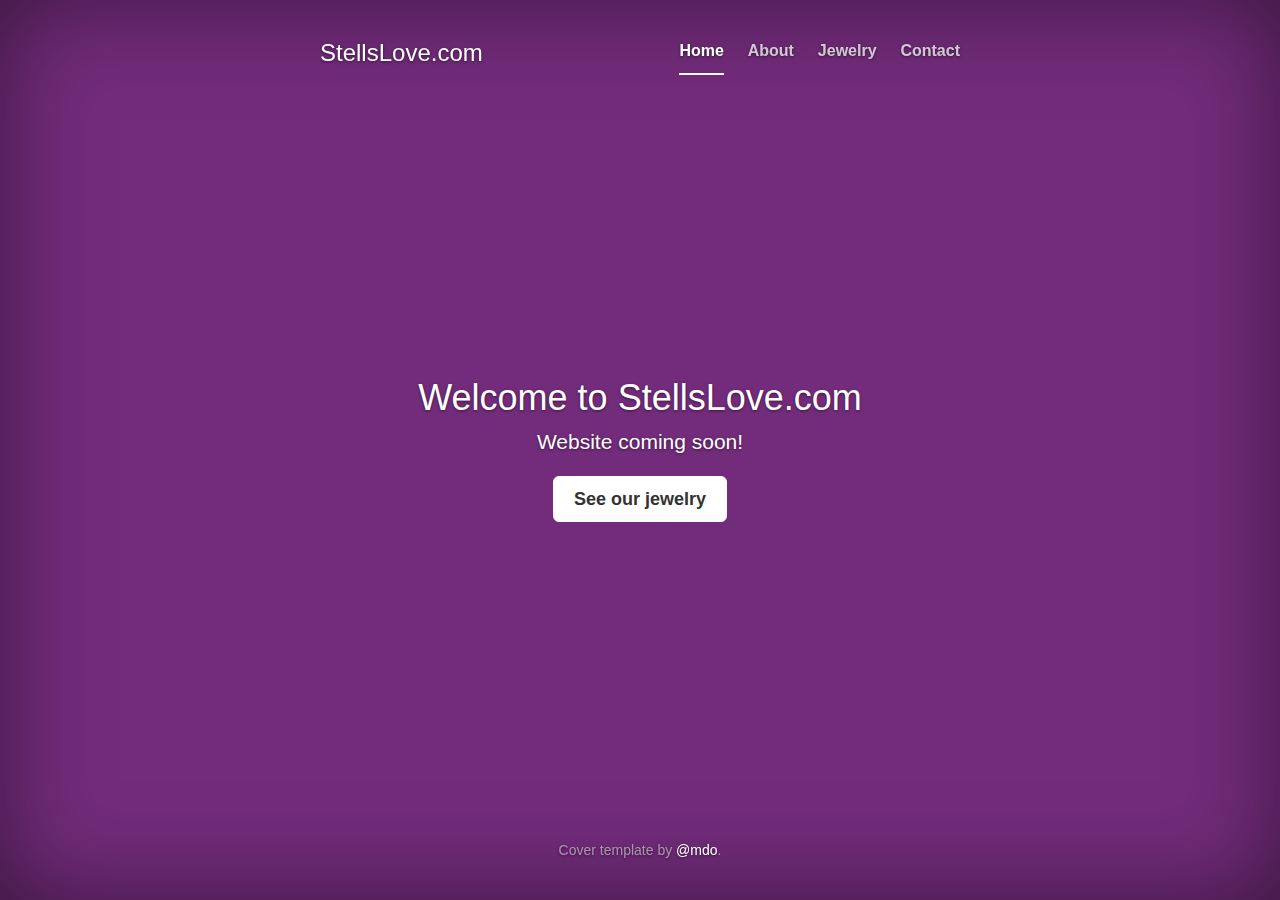
==== index.html @ a2c21b27 "commit" ====
<!DOCTYPE html>
<html lang="en">
  <head>
    <meta charset="utf-8">
    <meta http-equiv="X-UA-Compatible" content="IE=edge">
    <meta name="viewport" content="width=device-width, initial-scale=1">
    <!-- The above 3 meta tags *must* come first in the head; any other head content must come *after* these tags -->
    <meta name="description" content="">
    <meta name="author" content="">
    <link rel="icon" href="favicon.ico">

    <title>StellsLove.com - Handmade Jewelry</title>

    <!-- Bootstrap core CSS -->
    <link href="css/bootstrap.min.css" rel="stylesheet">

    <!-- IE10 viewport hack for Surface/desktop Windows 8 bug -->
    <link href="assets/ie10-viewport-bug-workaround.css" rel="stylesheet">

    <!-- Custom styles for this template -->
    <link href="css/cover.css"rel="stylesheet">

    <!-- HTML5 shim and Respond.js for IE8 support of HTML5 elements and media queries -->
    <!--[if lt IE 9]>
      <script src="https://oss.maxcdn.com/html5shiv/3.7.2/html5shiv.min.js"></script>
      <script src="https://oss.maxcdn.com/respond/1.4.2/respond.min.js"></script>
    <![endif]-->
  </head>

  <body>

    <div class="site-wrapper">

      <div class="site-wrapper-inner">

        <div class="cover-container">

          <div class="masthead clearfix">
            <div class="inner">
              <h3 class="masthead-brand">StellsLove.com</h3>
              <nav>
                <ul class="nav masthead-nav">
                  <li class="active"><a href="#">Home</a></li>
				  <li><a href="#">About</a></li>
                  <li><a href="#">Jewelry</a></li>
                  <li><a href="#">Contact</a></li>
                </ul>
              </nav>
            </div>
          </div>

          <div class="inner cover">
            <h1 class="cover-heading">Welcome to StellsLove.com</h1>
            <p class="lead">Website coming soon!</p>
            <p class="lead">
              <a href="#" class="btn btn-lg btn-default">See our jewelry</a>
            </p>
          </div>

          <div class="mastfoot">
            <div class="inner">
              <p>Cover template by <a href="https://twitter.com/mdo">@mdo</a>.</p>
            </div>
          </div>

        </div>

      </div>

    </div>

    <!-- Bootstrap core JavaScript
    ================================================== -->
    <!-- Placed at the end of the document so the pages load faster -->
    <script src="https://ajax.googleapis.com/ajax/libs/jquery/1.11.3/jquery.min.js"></script>
    <script>window.jQuery || document.write('<script src="js/jquery.min.js"><\/script>')</script>
    <script src="js/bootstrap.min.js"></script>
    <!-- IE10 viewport hack for Surface/desktop Windows 8 bug -->
    <script src="assets/ie10-viewport-bug-workaround.js"></script>
  </body>
</html>
---- assets/ie10-viewport-bug-workaround.css ----
/*!
 * IE10 viewport hack for Surface/desktop Windows 8 bug
 * Copyright 2014-2015 Twitter, Inc.
 * Licensed under MIT (https://github.com/twbs/bootstrap/blob/master/LICENSE)
 */

/*
 * See the Getting Started docs for more information:
 * http://getbootstrap.com/getting-started/#support-ie10-width
 */
@-webkit-viewport { width: device-width; }
@-moz-viewport    { width: device-width; }
@-ms-viewport     { width: device-width; }
@-o-viewport      { width: device-width; }
@viewport         { width: device-width; }
---- css/cover.css ----
/*
 * Globals
 */

/* Links */
a,
a:focus,
a:hover {
  color: #fff;
}

/* Custom default button */
.btn-default,
.btn-default:hover,
.btn-default:focus {
  color: #333;
  text-shadow: none; /* Prevent inheritence from `body` */
  background-color: #fff;
  border: 1px solid #fff;
}


/*
 * Base structure
 */

html,
body {
  height: 100%;
  background-color: #732C7B;
}
body {
  color: #fff;
  text-align: center;
  text-shadow: 0 1px 3px rgba(0,0,0,.5);
}

/* Extra markup and styles for table-esque vertical and horizontal centering */
.site-wrapper {
  display: table;
  width: 100%;
  height: 100%; /* For at least Firefox */
  min-height: 100%;
  -webkit-box-shadow: inset 0 0 100px rgba(0,0,0,.5);
          box-shadow: inset 0 0 100px rgba(0,0,0,.5);
}
.site-wrapper-inner {
  display: table-cell;
  vertical-align: top;
}
.cover-container {
  margin-right: auto;
  margin-left: auto;
}

/* Padding for spacing */
.inner {
  padding: 30px;
}


/*
 * Header
 */
.masthead-brand {
  margin-top: 10px;
  margin-bottom: 10px;
}

.masthead-nav > li {
  display: inline-block;
}
.masthead-nav > li + li {
  margin-left: 20px;
}
.masthead-nav > li > a {
  padding-right: 0;
  padding-left: 0;
  font-size: 16px;
  font-weight: bold;
  color: #fff; /* IE8 proofing */
  color: rgba(255,255,255,.75);
  border-bottom: 2px solid transparent;
}
.masthead-nav > li > a:hover,
.masthead-nav > li > a:focus {
  background-color: transparent;
  border-bottom-color: #a9a9a9;
  border-bottom-color: rgba(255,255,255,.25);
}
.masthead-nav > .active > a,
.masthead-nav > .active > a:hover,
.masthead-nav > .active > a:focus {
  color: #fff;
  border-bottom-color: #fff;
}

@media (min-width: 768px) {
  .masthead-brand {
    float: left;
  }
  .masthead-nav {
    float: right;
  }
}


/*
 * Cover
 */

.cover {
  padding: 0 20px;
}
.cover .btn-lg {
  padding: 10px 20px;
  font-weight: bold;
}


/*
 * Footer
 */

.mastfoot {
  color: #999; /* IE8 proofing */
  color: rgba(255,255,255,.5);
}


/*
 * Affix and center
 */

@media (min-width: 768px) {
  /* Pull out the header and footer */
  .masthead {
    position: fixed;
    top: 0;
  }
  .mastfoot {
    position: fixed;
    bottom: 0;
  }
  /* Start the vertical centering */
  .site-wrapper-inner {
    vertical-align: middle;
  }
  /* Handle the widths */
  .masthead,
  .mastfoot,
  .cover-container {
    width: 100%; /* Must be percentage or pixels for horizontal alignment */
  }
}

@media (min-width: 992px) {
  .masthead,
  .mastfoot,
  .cover-container {
    width: 700px;
  }
}
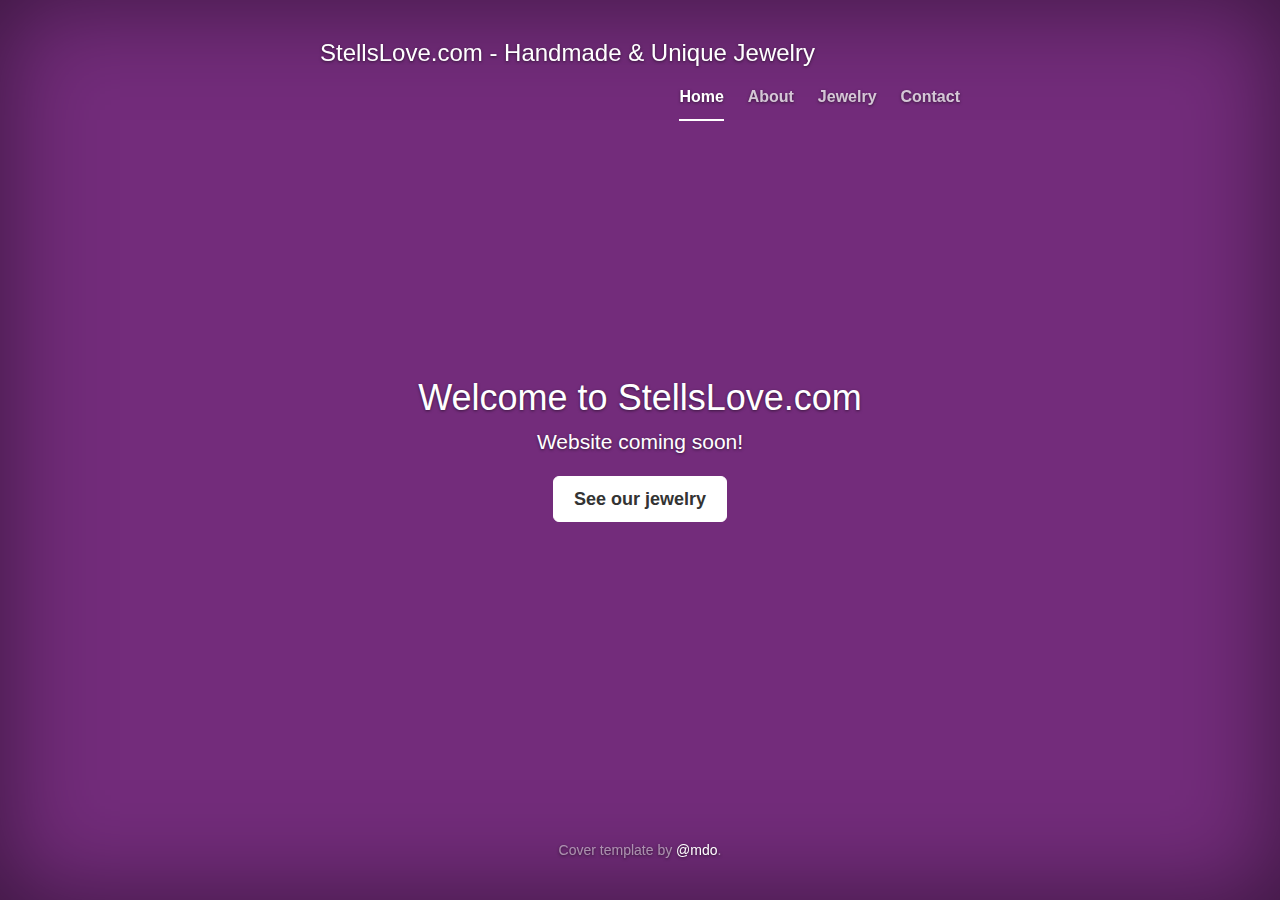
==== commit d65ad33b: "changes" ====
--- a/index.html
+++ b/index.html
@@ -37,7 +37,7 @@
 
           <div class="masthead clearfix">
             <div class="inner">
-              <h3 class="masthead-brand">StellsLove.com</h3>
+              <h3 class="masthead-brand">StellsLove.com - Handmade & Unique Jewelry </h3>
               <nav>
                 <ul class="nav masthead-nav">
                   <li class="active"><a href="#">Home</a></li>
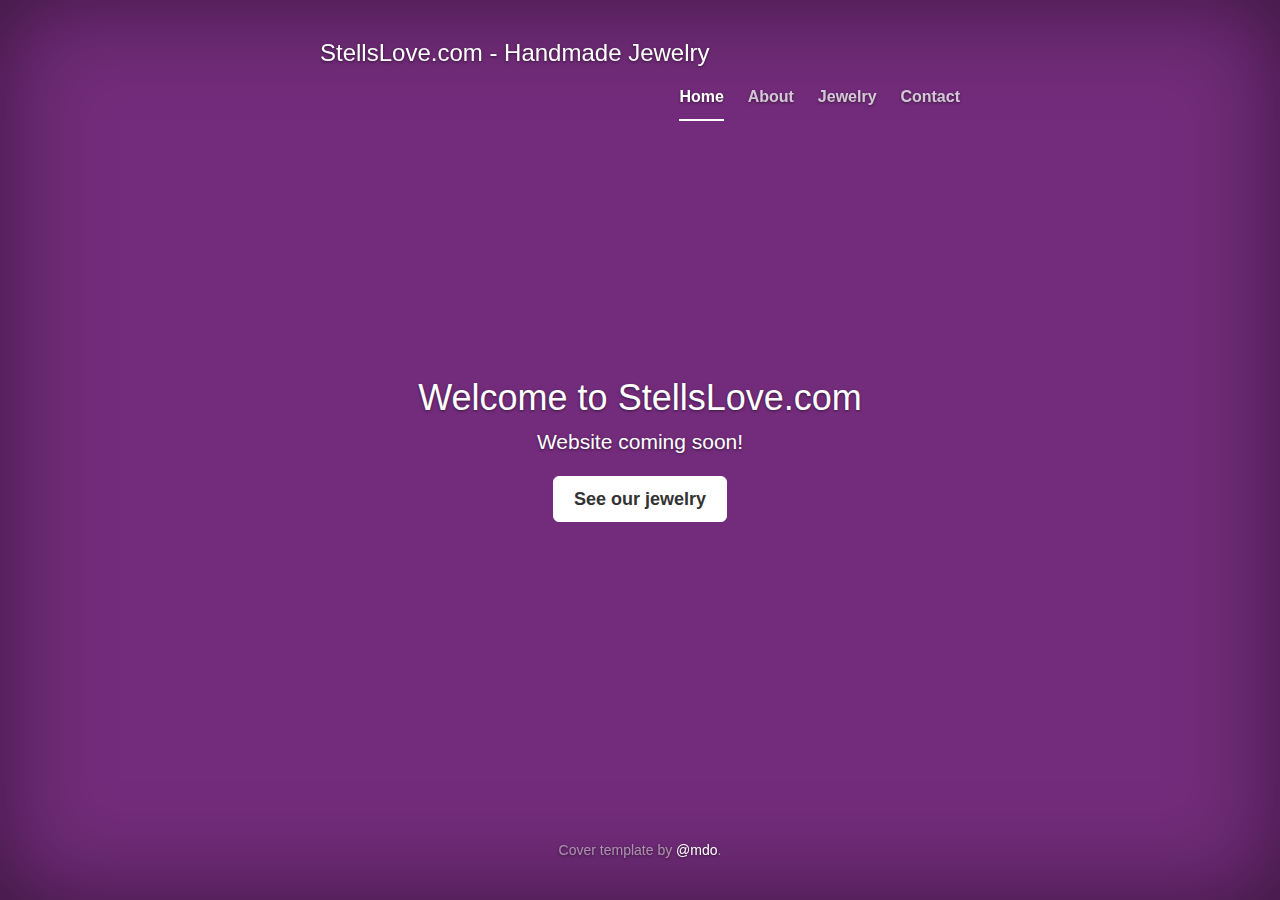
==== commit ec98671d: "changes" ====
--- a/index.html
+++ b/index.html
@@ -37,7 +37,7 @@
 
           <div class="masthead clearfix">
             <div class="inner">
-              <h3 class="masthead-brand">StellsLove.com - Handmade & Unique Jewelry </h3>
+              <h3 class="masthead-brand">StellsLove.com - Handmade Jewelry</h3>
               <nav>
                 <ul class="nav masthead-nav">
                   <li class="active"><a href="#">Home</a></li>
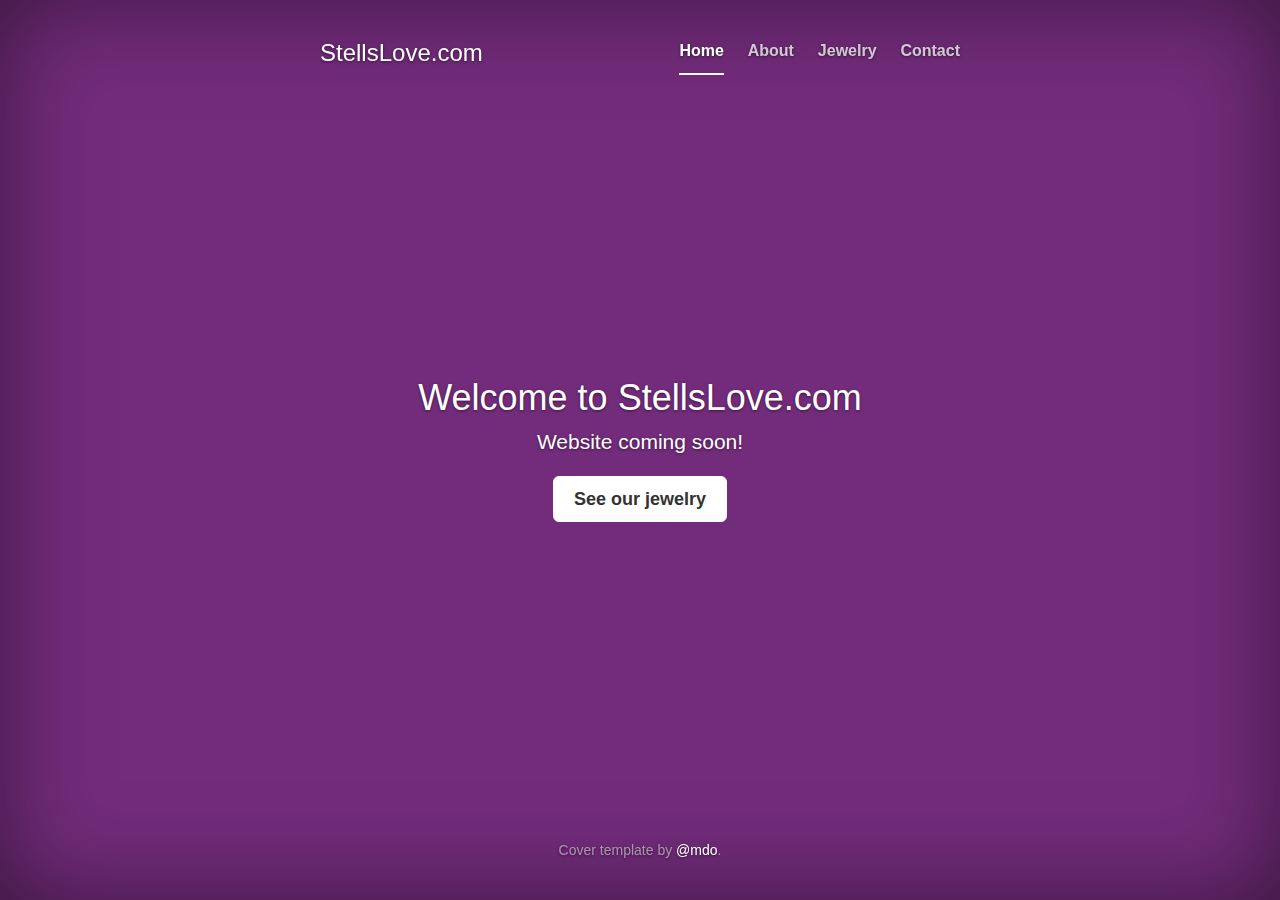
==== commit f11224bc: "changes" ====
--- a/index.html
+++ b/index.html
@@ -37,7 +37,7 @@
 
           <div class="masthead clearfix">
             <div class="inner">
-              <h3 class="masthead-brand">StellsLove.com - Handmade Jewelry</h3>
+              <h3 class="masthead-brand">StellsLove.com</h3>
               <nav>
                 <ul class="nav masthead-nav">
                   <li class="active"><a href="#">Home</a></li>
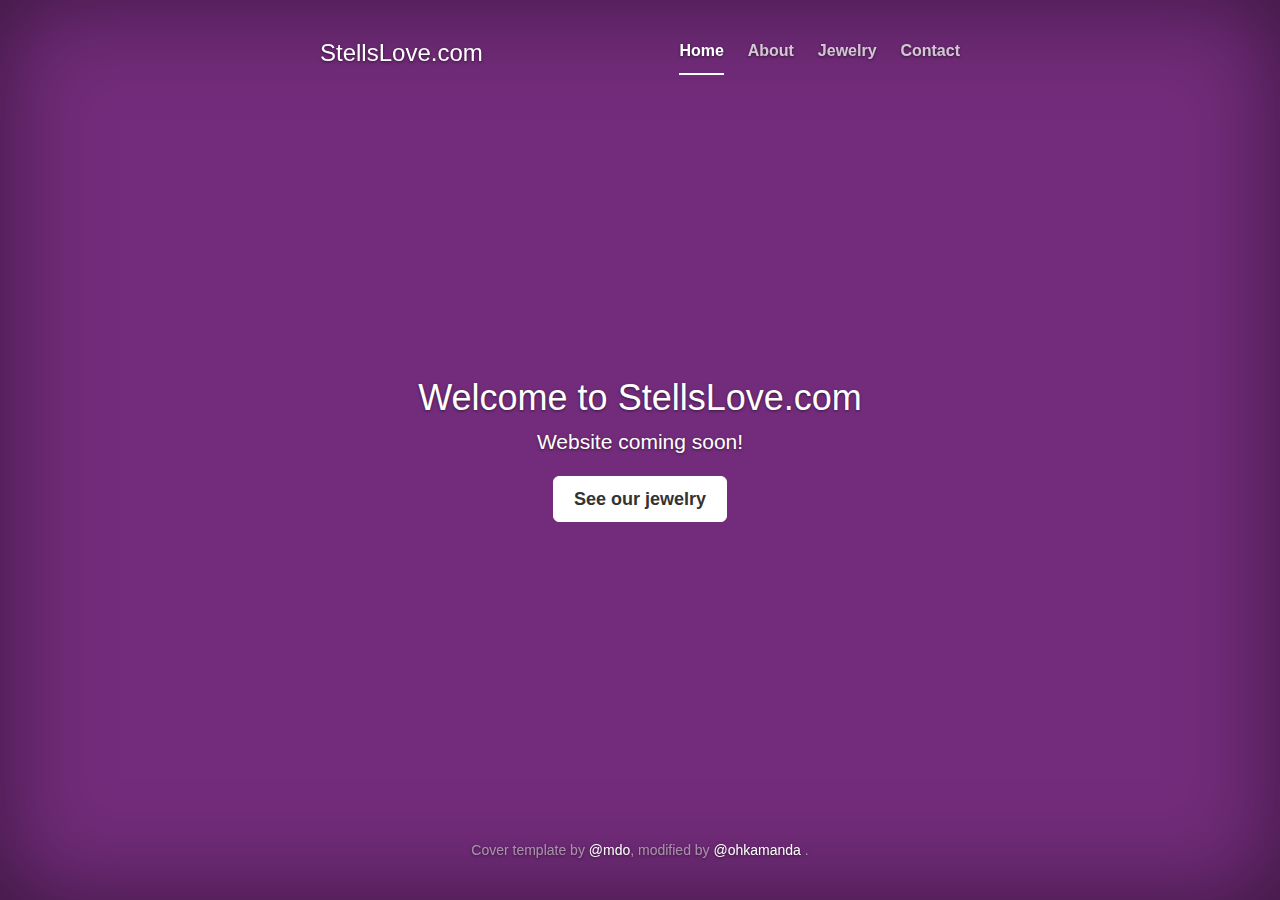
==== commit 59e7114a: "changes" ====
--- a/index.html
+++ b/index.html
@@ -59,7 +59,7 @@
 
           <div class="mastfoot">
             <div class="inner">
-              <p>Cover template by <a href="https://twitter.com/mdo">@mdo</a>.</p>
+              <p>Cover template by <a href="https://twitter.com/mdo">@mdo</a>, modified by <a href="http://ohkamanda.github.io">@ohkamanda</a> .</p>
             </div>
           </div>
 
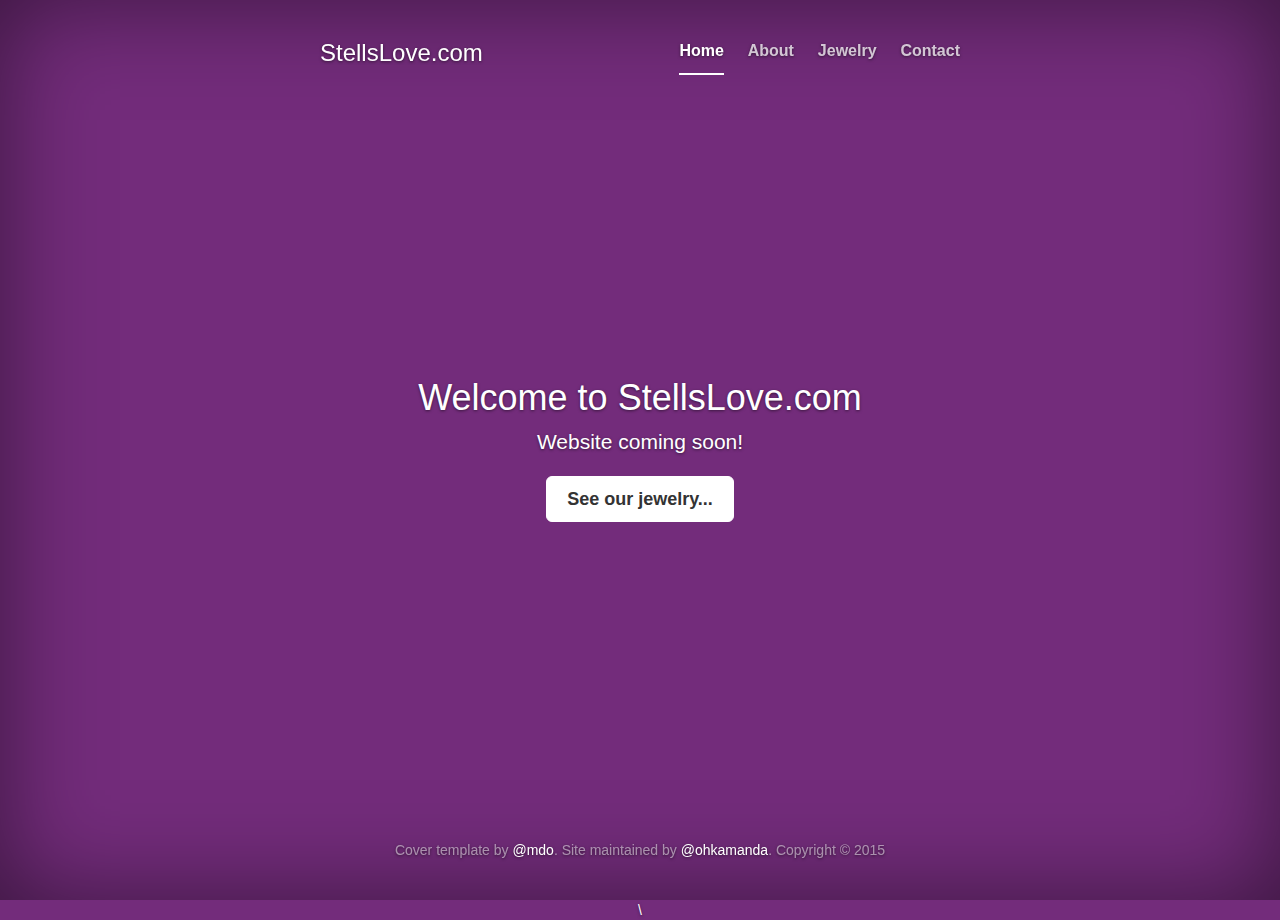
==== commit a3dff60d: "Update index.html" ====
--- a/index.html
+++ b/index.html
@@ -41,7 +41,7 @@
               <nav>
                 <ul class="nav masthead-nav">
                   <li class="active"><a href="#">Home</a></li>
-				  <li><a href="#">About</a></li>
+		  <li><a href="#">About</a></li>
                   <li><a href="#">Jewelry</a></li>
                   <li><a href="#">Contact</a></li>
                 </ul>
@@ -53,13 +53,14 @@
             <h1 class="cover-heading">Welcome to StellsLove.com</h1>
             <p class="lead">Website coming soon!</p>
             <p class="lead">
-              <a href="#" class="btn btn-lg btn-default">See our jewelry</a>
+              <a href="#" class="btn btn-lg btn-default">See our jewelry...</a>
             </p>
           </div>
 
           <div class="mastfoot">
             <div class="inner">
-              <p>Cover template by <a href="https://twitter.com/mdo">@mdo</a>, modified by <a href="http://ohkamanda.github.io">@ohkamanda</a> .</p>
+              <p>Cover template by <a href="https://twitter.com/mdo">@mdo</a>. Site maintained by <a href="http://ohkamanda.github.io">@ohkamanda</a>.
+              	Copyright &copy; 2015</p>
             </div>
           </div>
 
@@ -77,5 +78,16 @@
     <script src="js/bootstrap.min.js"></script>
     <!-- IE10 viewport hack for Surface/desktop Windows 8 bug -->
     <script src="assets/ie10-viewport-bug-workaround.js"></script>
+    
+    <!-- Google Analytics -->
+    <script>
+  (function(i,s,o,g,r,a,m){i['GoogleAnalyticsObject']=r;i[r]=i[r]||function(){
+  (i[r].q=i[r].q||[]).push(arguments)},i[r].l=1*new Date();a=s.createElement(o),
+  m=s.getElementsByTagName(o)[0];a.async=1;a.src=g;m.parentNode.insertBefore(a,m)
+  })(window,document,'script','//www.google-analytics.com/analytics.js','ga');
+
+  ga('create', 'UA-71012760-3', 'auto');
+  ga('send', 'pageview');
+</script>\
   </body>
-</html>+</html>
